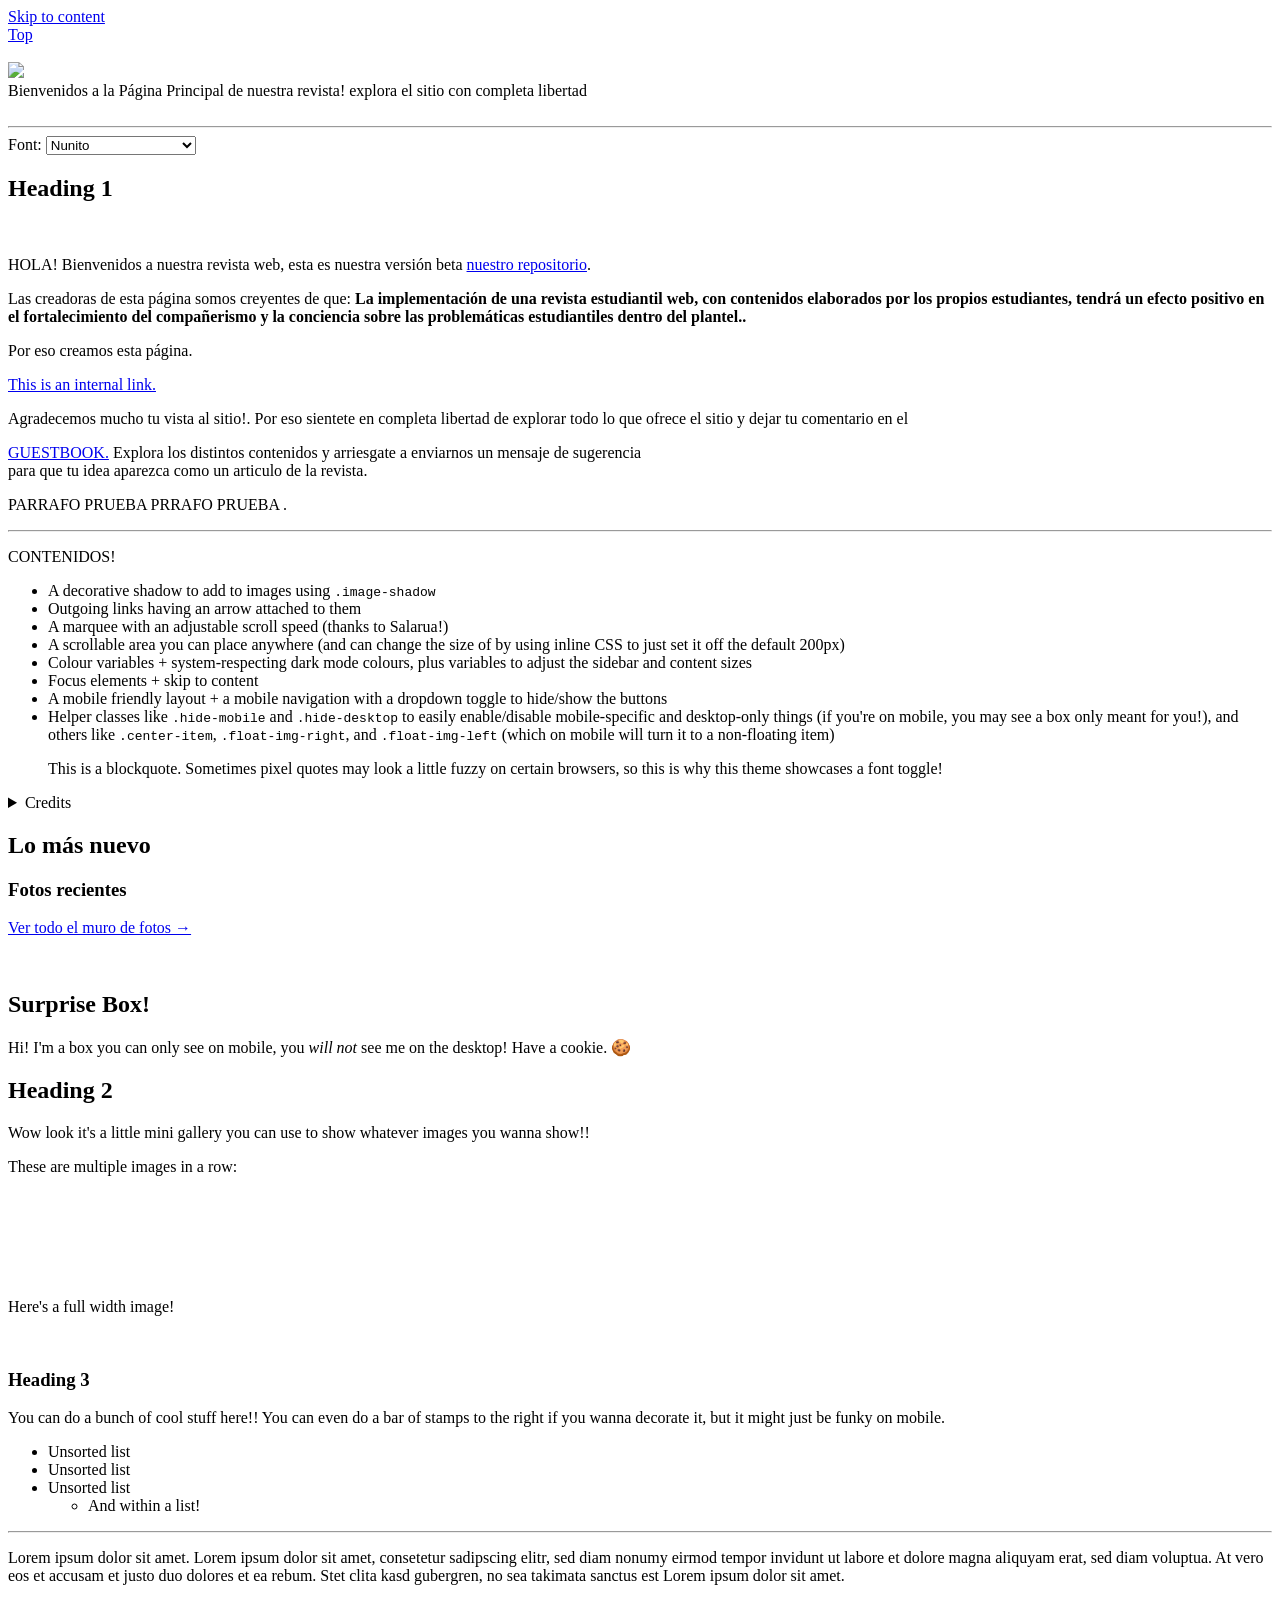
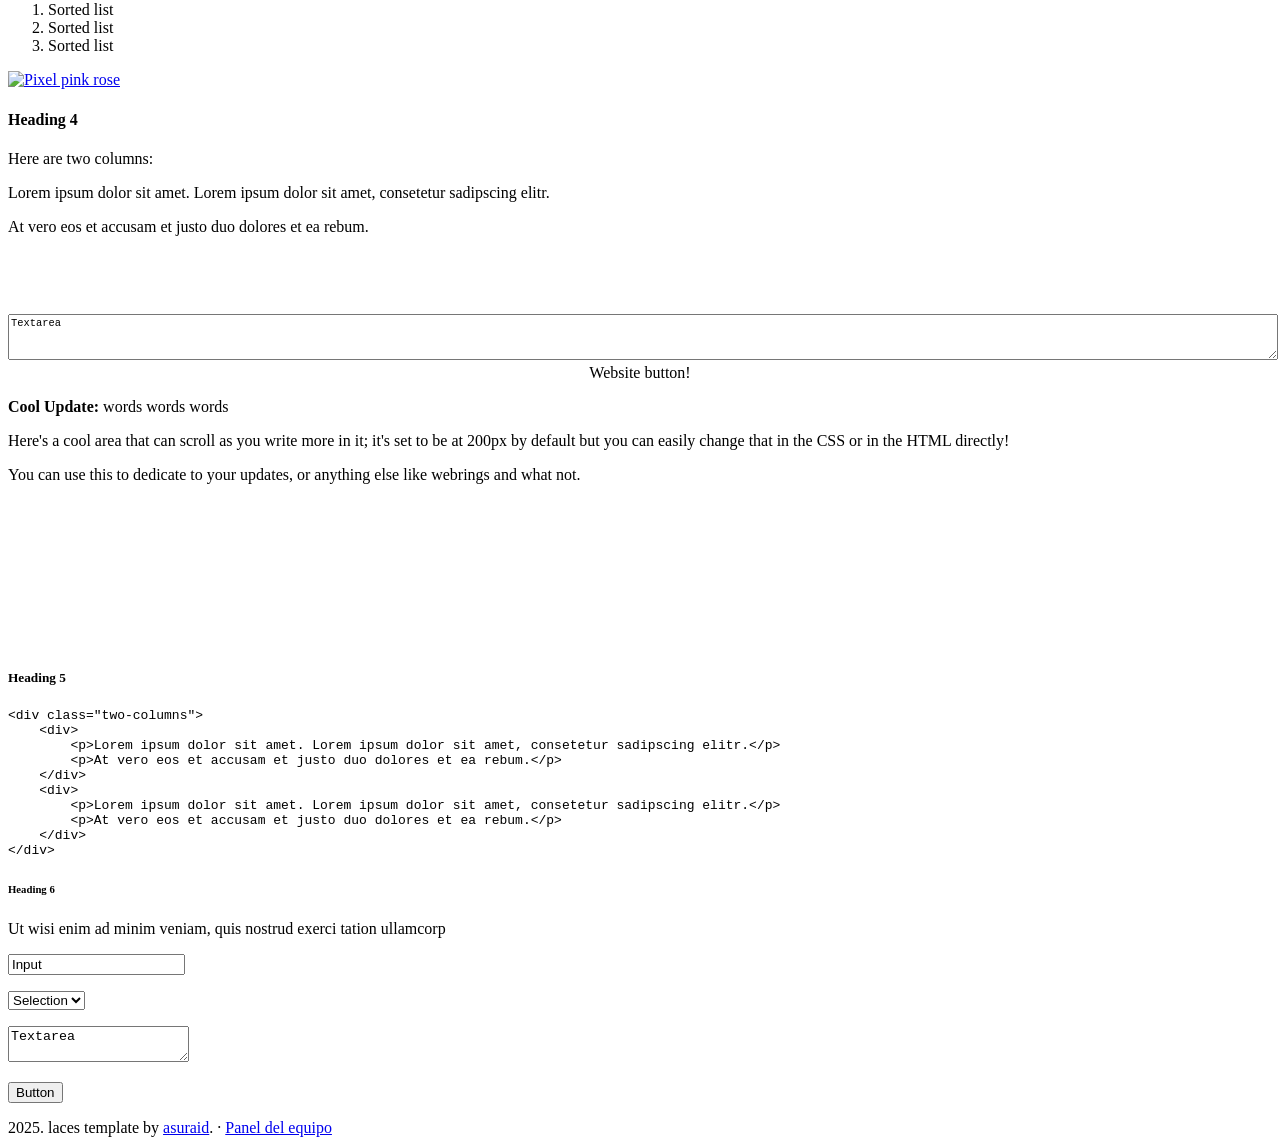
==== index.html @ 2383f8b0 "Add files via upload" ====
<!doctype html>
<html lang="es">
    <head>
        <!-- Setting character encoding and viewport size. Do not remove. -->
        <meta charset="UTF-8" />
        <meta name="viewport" content="width=device-width, initial-scale=1.0" />

        <!-- Cool Site for Boiler Plates -->
        <!-- https://htmlboilerplates.com -->

        <!-- Site Title -->
        <title>Revista Gonzalina</title>

        <!-- Author -->
        <meta name="author" content="Author" />

        <!-- Site Description -->
        <meta content="Description." name="description" />

        <!-- CSS: -->
        <link rel="stylesheet" href="css/style.css" />
        <link rel="stylesheet" href="css/normalize.css" />
        <link rel="stylesheet" href="css/secciones.css" />

        <!-- JavaScript: -->
        <!--<script src="js/header.js"></script>-->
        <script src="data/contenido.js"></script>
        <script src="js/sitio.js" defer></script>

        <!-- FavIcon -->
        <!--<link rel="icon" type="image/png" href="favicon.png" />-->
    </head>
    <body data-pagina="inicio">
        <div id="skip"><a href="#content">Skip to content</a></div>
        <a href="#content" id="backscroll" class="backscroll" title="Go to top">Top</a>

        <div class="container">
            <div id="image-sidebar"></div>
            <div id="sidebar">
                <img src="img/decoracion/candelabro.gif" class="adorno adorno-candelabro hide-mobile" alt="" />
                <div class="icon"><img src="https://github.com/RevistaGonzalina/RevistaGonzalina/blob/main/img/image.jpg?raw=true"/></div>
                <div class="description">
                    Bienvenidos a la Página Principal de nuestra revista! explora el sitio con completa libertad 
                </div>
                <!-- El menú se arma solo desde la lista "secciones" de js/sitio.js -->
                <nav id="menu"></nav>
                <img src="img/decoracion/vela.gif" class="adorno adorno-vela hide-mobile" alt="" />
                <hr />
                <div class="togglegif">
                    <label for="fontFamily">Font:</label>
                    <select name="fontFamily" id="fontFamily" style="width: 150px">
                        <option value="Nunito">Nunito</option>
                        <option value="rainyhearts">Rainy Hearts</option>
                    </select>
                    <script>
                        var bodyElem = document.querySelector("body");
                        var sideElem = document.getElementById("sidebar");
                        var fontForm = document.getElementById("fontFamily");

                        if (!localStorage.getItem("fontFamily")) {
                            populateStorage();
                        } else {
                            setStyles();
                        }

                        function populateStorage() {
                            localStorage.setItem("fontFamily", document.getElementById("fontFamily").value);
                            setStyles();
                        }

                        function setStyles() {
                            var currentFont = localStorage.getItem("fontFamily");
                            document.getElementById("fontFamily").value = currentFont;

                            bodyElem.style.fontFamily = currentFont;
                            sideElem.style.fontFamily = currentFont;
                        }

                        fontForm.onchange = populateStorage;
                    </script>
                </div>
            </div>
            <main id="content">
                <section class="clearfix">
                    <h1>Heading 1</h1>
                    <img src="https://github.com/RevistaGonzalina/RevistaGonzalina/blob/main/img/image.jpg?raw=true" class="float-img-right image-shadow" alt="" />
                    <p>
                        HOLA! Bienvenidos a nuestra revista web, esta es nuestra versión beta 
                        <a href="https://github.com/RevistaGonzalina/RevistaGonzalina">nuestro repositorio</a>.
                    </p>
                    <p>
                         Las creadoras de esta página somos creyentes de que:
                        <strong>La implementación de una revista estudiantil web, con contenidos elaborados por los propios estudiantes, tendrá un efecto positivo en el fortalecimiento del compañerismo y la conciencia sobre las problemáticas estudiantiles dentro del plantel..</strong>
                        <p>Por eso creamos esta página.</p>
                        <a href="../index.html">This is an internal link.</a>
                        
                        <p>Agradecemos mucho tu vista al sitio!.
                        Por eso sientete en completa libertad de explorar todo lo que ofrece el sitio y dejar tu comentario en el</p>
                        <a href="https://petrapixel.neocities.org/" target="_blank"
                            >GUESTBOOK.</a>
                        Explora los distintos contenidos y arriesgate a enviarnos un mensaje de sugerencia<br />para que tu idea aparezca como un articulo de 
                        la revista.
                    </p>
                    <p>
                        PARRAFO PRUEBA PRRAFO PRUEBA .
                    </p>
                    <hr />
                    <p>CONTENIDOS!</p>
                    <ul>
                        <li>A decorative shadow to add to images using <code>.image-shadow</code></li>
                        <li>Outgoing links having an arrow attached to them</li>
                        <li>A marquee with an adjustable scroll speed (thanks to Salarua!)</li>
                        <li>
                            A scrollable area you can place anywhere (and can change the size of by using inline CSS to
                            just set it off the default 200px)
                        </li>
                        <li>
                            Colour variables + system-respecting dark mode colours, plus variables to adjust the sidebar
                            and content sizes
                        </li>
                        <li>Focus elements + skip to content</li>
                        <li>
                            A mobile friendly layout + a mobile navigation with a dropdown toggle to hide/show the
                            buttons
                        </li>
                        <li>
                            Helper classes like <code>.hide-mobile</code> and <code>.hide-desktop</code> to easily
                            enable/disable mobile-specific and desktop-only things (if you're on mobile, you may see a
                            box only meant for you!), and others like <code>.center-item</code>,
                            <code>.float-img-right</code>, and <code>.float-img-left</code> (which on mobile will turn
                            it to a non-floating item)
                        </li>
                    </ul>

                    <blockquote>
                        This is a blockquote. Sometimes pixel quotes may look a little fuzzy on certain browsers, so
                        this is why this theme showcases a font toggle!
                    </blockquote>
                    <details>
                        <summary>Credits</summary>
                        <ul>
                            <li>
                                <a href="https://nanacore.neocities.org/articles/materials">nanacore</a> for the
                                background decoration
                            </li>
                            <li>font toggle by <a href="https://pastebin.com/u/punkwasp">punkwasp</a></li>
                            <li>
                                <a href="https://salarua.neocities.org/misc/accessible_marquee/">Salarua</a> for the
                                accessibility marquee
                            </li>
                            <li><a href="https://scripted.neocities.org/images">scripted</a> for the lace border</li>
                            <li>
                                fonts: <a href="https://www.dafont.com/rainyhearts.font">rainy hearts</a>,
                                <a href="https://www.dafont.com/super-joyful.font">super joyful</a>,
                                <a href="https://fonts.google.com/specimen/Nunito?query=nunito">nunito</a>
                            </li>
                            <li>
                                big pixel rose by
                                <a href="https://www.deviantart.com/profiledecor/art/F2U-Rose-Pagedoll-755592631"
                                    >profiledecor</a
                                >. other pixels have clickable links for credits.
                            </li>
                            <li>
                                <a
                                    href="https://unsplash.com/photos/street-lamp-surrounded-by-blooming-pink-cherry-blossoms-D9SM1xvemOw"
                                    >Unsplash</a
                                >
                                background
                            </li>
                        </ul>
                    </details>
                </section>
                <section id="ultimos">
                    <h2>Lo más nuevo</h2>
                    <div id="ultimos-articulos"></div>
                    <h3>Fotos recientes</h3>
                    <div id="ultimas-fotos" class="image-gallery"></div>
                    <p class="center-item"><a href="galeria.html">Ver todo el muro de fotos →</a></p>
                </section>
                <section>
                    <img
                        src="https://images-wixmp-ed30a86b8c4ca887773594c2.wixmp.com/f/25425fb2-bc94-4349-8d8a-6eabb4d6ccd2/dchuz07-24d33635-5486-4308-b39f-27a17d7b807d.png?token=eyJ0eXAiOiJKV1QiLCJhbGciOiJIUzI1NiJ9.[base64].z21dbUy6LEMBrCIQ4zIzwNk_XFwZg5PCkr26gQlTs20"
                        class="hide-mobile"
                        alt=""
                        style="
                            position: absolute;
                            width: auto;
                            pointer-events: none;
                            right: -20px;
                            top: -35px;
                            z-index: 10;
                        " />
                    <div class="marquee">
                        <div>
                            <img src="https://placehold.co/88x31" alt="" />
                            <img src="https://placehold.co/88x31" alt="" />
                            <img src="https://placehold.co/88x31" alt="" />
                            <img src="https://placehold.co/88x31" alt="" />
                            <img src="https://placehold.co/88x31" alt="" />
                            <img src="https://placehold.co/88x31" alt="" />
                            <img src="https://placehold.co/88x31" alt="" />
                            <img src="https://placehold.co/88x31" alt="" />
                            <img src="https://placehold.co/88x31" alt="" />
                            <img src="https://placehold.co/88x31" alt="" />
                            <img src="https://placehold.co/88x31" alt="" />
                            <img src="https://placehold.co/88x31" alt="" />
                            <img src="https://placehold.co/88x31" alt="" />
                            <img src="https://placehold.co/88x31" alt="" />
                        </div>
                    </div>
                </section>
                <section class="hide-desktop">
                    <h2>Surprise Box!</h2>
                    Hi! I'm a box you can only see on mobile, you <i>will not</i> see me on the desktop! Have a cookie.
                    🍪
                </section>
                <section>
                    <h2>Heading 2</h2>
                    <p>Wow look it's a little mini gallery you can use to show whatever images you wanna show!!</p>
                    <p>These are multiple images in a row:</p>
                    <div class="image-gallery">
                        <div><img alt="" src="https://placedog.net/400/280" loading="lazy" /></div>
                        <div><img alt="" src="https://placedog.net/200/280" loading="lazy" /></div>
                        <div><img alt="" src="https://placedog.net/300/280" loading="lazy" /></div>
                        <div><img alt="" src="https://placedog.net/300/480" loading="lazy" /></div>
                        <div><img alt="" src="https://placedog.net/300/580" loading="lazy" /></div>
                    </div>
                    <p>Here's a full width image!</p>
                    <img src="https://placedog.net/800/380" alt="" class="full-width-image image-deco" loading="lazy" />
                </section>
                <section>
                    <h3>Heading 3</h3>
                    <p>
                        You can do a bunch of cool stuff here!! You can even do a bar of stamps to the right if you
                        wanna decorate it, but it might just be funky on mobile.
                    </p>
                    <ul>
                        <li>Unsorted list</li>
                        <li>Unsorted list</li>
                        <li>
                            Unsorted list
                            <ul>
                                <li>And within a list!</li>
                            </ul>
                        </li>
                    </ul>
                    <hr />
                    <p>
                        Lorem ipsum dolor sit amet. Lorem ipsum dolor sit amet, consetetur sadipscing elitr, sed diam
                        nonumy eirmod tempor invidunt ut labore et dolore magna aliquyam erat, sed diam voluptua. At
                        vero eos et accusam et justo duo dolores et ea rebum. Stet clita kasd gubergren, no sea takimata
                        sanctus est Lorem ipsum dolor sit amet.
                    </p>

                    <ol>
                        <li>Sorted list</li>
                        <li>Sorted list</li>
                        <li>Sorted list</li>
                    </ol>
                </section>
                <section>
                    <a href="https://www.deviantart.com/raridecor/art/F2U-Pink-Rose-Bullet-766777725">
                        <img
                            src="https://images-wixmp-ed30a86b8c4ca887773594c2.wixmp.com/f/1392f2e3-d214-440d-8a97-65e1d6f5a460/dcoiph9-102d8b21-a908-43db-8d47-b3e0b4876f8b.png?token=eyJ0eXAiOiJKV1QiLCJhbGciOiJIUzI1NiJ9.[base64].6ywS_x614D7ZlhLJUPJyaf7PgzJaOoEJIuhqafJZQD4"
                            class="float-img-right hide-mobile"
                            alt="Pixel pink rose"
                    /></a>
                    <h4>Heading 4</h4>
                    <p>Here are two columns:</p>
                    <div class="two-columns">
                        <div>
                            <p>Lorem ipsum dolor sit amet. Lorem ipsum dolor sit amet, consetetur sadipscing elitr.</p>
                            <p>At vero eos et accusam et justo duo dolores et ea rebum.</p>
                            <div class="center-item">
                                <a href="https://www.deviantart.com/kittea-paws/art/fluffy-pastel-cat-ears-824419141">
                                    <img
                                        src="https://images-wixmp-ed30a86b8c4ca887773594c2.wixmp.com/f/2920b107-ff04-45f0-8cee-f15c7e0e729d/ddmu5vp-0b5c04e0-09aa-47ab-83d3-e1bc97955996.gif?token=eyJ0eXAiOiJKV1QiLCJhbGciOiJIUzI1NiJ9.[base64].UqpWPG_rPug3EMiCQq8ezsQ9TgdNJ3IIhqp808Dn-HQ"
                                        alt=""
                                        loading="lazy"
                                        class="image-shadow"
                                /></a>
                            </div>
                            <div style="text-align: center; margin-top: 10px">
                                <div class="center-item"><img src="https://placehold.co/88x31" alt="" /></div>
                                <p>
                                    <textarea
                                        id="site-button"
                                        name="site-button"
                                        style="width: 100%; height: 40px; font-size: 0.8em">
Textarea</textarea
                                    ><label for="site-button">Website button!</label>
                                </p>
                            </div>
                        </div>
                        <div>
                            <div class="scrollable" style="min-height: 250px">
                                <p><b>Cool Update:</b> words words words</p>
                                <p>
                                    Here's a cool area that can scroll as you write more in it; it's set to be at 200px
                                    by default but you can easily change that in the CSS or in the HTML directly!
                                </p>
                                <p>
                                    You can use this to dedicate to your updates, or anything else like webrings and
                                    what not.
                                </p>
                            </div>
                        </div>
                    </div>
                </section>
                <section>
                    <h5>Heading 5</h5>
                    <pre>
&#x3C;div class=&#x22;two-columns&#x22;&#x3E;
    &#x3C;div&#x3E;
        &#x3C;p&#x3E;Lorem ipsum dolor sit amet. Lorem ipsum dolor sit amet, consetetur sadipscing elitr.&#x3C;/p&#x3E;
        &#x3C;p&#x3E;At vero eos et accusam et justo duo dolores et ea rebum.&#x3C;/p&#x3E;
    &#x3C;/div&#x3E;
    &#x3C;div&#x3E;
        &#x3C;p&#x3E;Lorem ipsum dolor sit amet. Lorem ipsum dolor sit amet, consetetur sadipscing elitr.&#x3C;/p&#x3E;
        &#x3C;p&#x3E;At vero eos et accusam et justo duo dolores et ea rebum.&#x3C;/p&#x3E;
    &#x3C;/div&#x3E;
&#x3C;/div&#x3E;</pre
                    >
                </section>
                <section class="full">
                    <h6>Heading 6</h6>
                    <p>Ut wisi enim ad minim veniam, quis nostrud exerci tation ullamcorp</p>

                    <p><input type="text" value="Input" /></p>
                    <p>
                        <select>
                            <option selected>Selection</option>
                            <option>Option 1</option>
                            <option>Option 2</option>
                            <option>Option 3</option>
                        </select>
                    </p>
                    <p><textarea>Textarea</textarea></p>
                    <p><button type="button">Button</button></p>
                </section>
                <footer>
                    2025. laces template by <a href="https://vgen.co/asuraid">asuraid</a>. ·
                    <a href="publicar.html">Panel del equipo</a>
                </footer>
            </main>
        </div>
    </body>
</html>
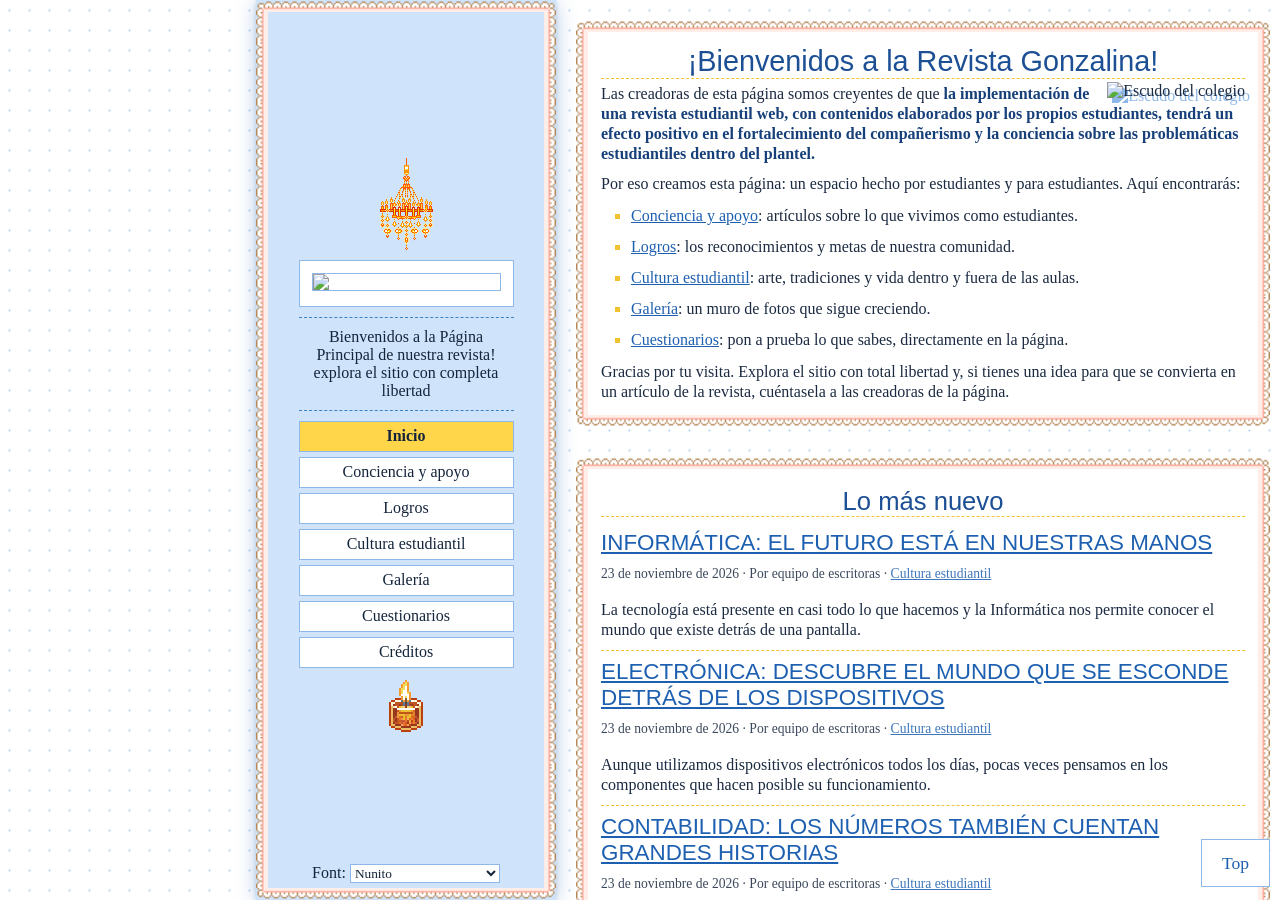
==== commit ddf47c98: "Add files via upload" ====
--- a/index.html
+++ b/index.html
@@ -12,10 +12,10 @@
         <title>Revista Gonzalina</title>
 
         <!-- Author -->
-        <meta name="author" content="Author" />
+        <meta name="author" content="Revista Gonzalina" />
 
         <!-- Site Description -->
-        <meta content="Description." name="description" />
+        <meta content="Revista estudiantil web hecha por estudiantes y para estudiantes: artículos, logros, cultura, galería y cuestionarios." name="description" />
 
         <!-- CSS: -->
         <link rel="stylesheet" href="css/style.css" />
@@ -82,264 +82,45 @@
             </div>
             <main id="content">
                 <section class="clearfix">
-                    <h1>Heading 1</h1>
-                    <img src="https://github.com/RevistaGonzalina/RevistaGonzalina/blob/main/img/image.jpg?raw=true" class="float-img-right image-shadow" alt="" />
+                    <h1>¡Bienvenidos a la Revista Gonzalina!</h1>
+                    <img
+                        src="https://github.com/RevistaGonzalina/RevistaGonzalina/blob/main/img/image.jpg?raw=true"
+                        class="float-img-right image-shadow"
+                        alt="Escudo del colegio" />
                     <p>
-                        HOLA! Bienvenidos a nuestra revista web, esta es nuestra versión beta 
-                        <a href="https://github.com/RevistaGonzalina/RevistaGonzalina">nuestro repositorio</a>.
+                        Las creadoras de esta página somos creyentes de que
+                        <strong
+                            >la implementación de una revista estudiantil web, con contenidos elaborados por los
+                            propios estudiantes, tendrá un efecto positivo en el fortalecimiento del compañerismo y la
+                            conciencia sobre las problemáticas estudiantiles dentro del plantel.</strong
+                        >
                     </p>
+                    <p>Por eso creamos esta página: un espacio hecho por estudiantes y para estudiantes. Aquí encontrarás:</p>
+                    <ul>
+                        <li><a href="apoyo.html">Conciencia y apoyo</a>: artículos sobre lo que vivimos como estudiantes.</li>
+                        <li><a href="logros.html">Logros</a>: los reconocimientos y metas de nuestra comunidad.</li>
+                        <li><a href="cultura.html">Cultura estudiantil</a>: arte, tradiciones y vida dentro y fuera de las aulas.</li>
+                        <li><a href="galeria.html">Galería</a>: un muro de fotos que sigue creciendo.</li>
+                        <li><a href="cuestionarios.html">Cuestionarios</a>: pon a prueba lo que sabes, directamente en la página.</li>
+                    </ul>
                     <p>
-                         Las creadoras de esta página somos creyentes de que:
-                        <strong>La implementación de una revista estudiantil web, con contenidos elaborados por los propios estudiantes, tendrá un efecto positivo en el fortalecimiento del compañerismo y la conciencia sobre las problemáticas estudiantiles dentro del plantel..</strong>
-                        <p>Por eso creamos esta página.</p>
-                        <a href="../index.html">This is an internal link.</a>
-                        
-                        <p>Agradecemos mucho tu vista al sitio!.
-                        Por eso sientete en completa libertad de explorar todo lo que ofrece el sitio y dejar tu comentario en el</p>
-                        <a href="https://petrapixel.neocities.org/" target="_blank"
-                            >GUESTBOOK.</a>
-                        Explora los distintos contenidos y arriesgate a enviarnos un mensaje de sugerencia<br />para que tu idea aparezca como un articulo de 
-                        la revista.
+                        Gracias por tu visita. Explora el sitio con total libertad y, si tienes una idea para que se
+                        convierta en un artículo de la revista, cuéntasela a las creadoras de la página.
                     </p>
-                    <p>
-                        PARRAFO PRUEBA PRRAFO PRUEBA .
-                    </p>
-                    <hr />
-                    <p>CONTENIDOS!</p>
-                    <ul>
-                        <li>A decorative shadow to add to images using <code>.image-shadow</code></li>
-                        <li>Outgoing links having an arrow attached to them</li>
-                        <li>A marquee with an adjustable scroll speed (thanks to Salarua!)</li>
-                        <li>
-                            A scrollable area you can place anywhere (and can change the size of by using inline CSS to
-                            just set it off the default 200px)
-                        </li>
-                        <li>
-                            Colour variables + system-respecting dark mode colours, plus variables to adjust the sidebar
-                            and content sizes
-                        </li>
-                        <li>Focus elements + skip to content</li>
-                        <li>
-                            A mobile friendly layout + a mobile navigation with a dropdown toggle to hide/show the
-                            buttons
-                        </li>
-                        <li>
-                            Helper classes like <code>.hide-mobile</code> and <code>.hide-desktop</code> to easily
-                            enable/disable mobile-specific and desktop-only things (if you're on mobile, you may see a
-                            box only meant for you!), and others like <code>.center-item</code>,
-                            <code>.float-img-right</code>, and <code>.float-img-left</code> (which on mobile will turn
-                            it to a non-floating item)
-                        </li>
-                    </ul>
-
-                    <blockquote>
-                        This is a blockquote. Sometimes pixel quotes may look a little fuzzy on certain browsers, so
-                        this is why this theme showcases a font toggle!
-                    </blockquote>
-                    <details>
-                        <summary>Credits</summary>
-                        <ul>
-                            <li>
-                                <a href="https://nanacore.neocities.org/articles/materials">nanacore</a> for the
-                                background decoration
-                            </li>
-                            <li>font toggle by <a href="https://pastebin.com/u/punkwasp">punkwasp</a></li>
-                            <li>
-                                <a href="https://salarua.neocities.org/misc/accessible_marquee/">Salarua</a> for the
-                                accessibility marquee
-                            </li>
-                            <li><a href="https://scripted.neocities.org/images">scripted</a> for the lace border</li>
-                            <li>
-                                fonts: <a href="https://www.dafont.com/rainyhearts.font">rainy hearts</a>,
-                                <a href="https://www.dafont.com/super-joyful.font">super joyful</a>,
-                                <a href="https://fonts.google.com/specimen/Nunito?query=nunito">nunito</a>
-                            </li>
-                            <li>
-                                big pixel rose by
-                                <a href="https://www.deviantart.com/profiledecor/art/F2U-Rose-Pagedoll-755592631"
-                                    >profiledecor</a
-                                >. other pixels have clickable links for credits.
-                            </li>
-                            <li>
-                                <a
-                                    href="https://unsplash.com/photos/street-lamp-surrounded-by-blooming-pink-cherry-blossoms-D9SM1xvemOw"
-                                    >Unsplash</a
-                                >
-                                background
-                            </li>
-                        </ul>
-                    </details>
                 </section>
                 <section id="ultimos">
                     <h2>Lo más nuevo</h2>
                     <div id="ultimos-articulos"></div>
+                    <h3>Cuestionarios recientes</h3>
+                    <div id="ultimos-cuestionarios"></div>
+                    <p class="center-item"><a href="cuestionarios.html">Ver todos los cuestionarios →</a></p>
                     <h3>Fotos recientes</h3>
                     <div id="ultimas-fotos" class="image-gallery"></div>
                     <p class="center-item"><a href="galeria.html">Ver todo el muro de fotos →</a></p>
                 </section>
-                <section>
-                    <img
-                        src="https://images-wixmp-ed30a86b8c4ca887773594c2.wixmp.com/f/25425fb2-bc94-4349-8d8a-6eabb4d6ccd2/dchuz07-24d33635-5486-4308-b39f-27a17d7b807d.png?token=eyJ0eXAiOiJKV1QiLCJhbGciOiJIUzI1NiJ9.[base64].z21dbUy6LEMBrCIQ4zIzwNk_XFwZg5PCkr26gQlTs20"
-                        class="hide-mobile"
-                        alt=""
-                        style="
-                            position: absolute;
-                            width: auto;
-                            pointer-events: none;
-                            right: -20px;
-                            top: -35px;
-                            z-index: 10;
-                        " />
-                    <div class="marquee">
-                        <div>
-                            <img src="https://placehold.co/88x31" alt="" />
-                            <img src="https://placehold.co/88x31" alt="" />
-                            <img src="https://placehold.co/88x31" alt="" />
-                            <img src="https://placehold.co/88x31" alt="" />
-                            <img src="https://placehold.co/88x31" alt="" />
-                            <img src="https://placehold.co/88x31" alt="" />
-                            <img src="https://placehold.co/88x31" alt="" />
-                            <img src="https://placehold.co/88x31" alt="" />
-                            <img src="https://placehold.co/88x31" alt="" />
-                            <img src="https://placehold.co/88x31" alt="" />
-                            <img src="https://placehold.co/88x31" alt="" />
-                            <img src="https://placehold.co/88x31" alt="" />
-                            <img src="https://placehold.co/88x31" alt="" />
-                            <img src="https://placehold.co/88x31" alt="" />
-                        </div>
-                    </div>
-                </section>
-                <section class="hide-desktop">
-                    <h2>Surprise Box!</h2>
-                    Hi! I'm a box you can only see on mobile, you <i>will not</i> see me on the desktop! Have a cookie.
-                    🍪
-                </section>
-                <section>
-                    <h2>Heading 2</h2>
-                    <p>Wow look it's a little mini gallery you can use to show whatever images you wanna show!!</p>
-                    <p>These are multiple images in a row:</p>
-                    <div class="image-gallery">
-                        <div><img alt="" src="https://placedog.net/400/280" loading="lazy" /></div>
-                        <div><img alt="" src="https://placedog.net/200/280" loading="lazy" /></div>
-                        <div><img alt="" src="https://placedog.net/300/280" loading="lazy" /></div>
-                        <div><img alt="" src="https://placedog.net/300/480" loading="lazy" /></div>
-                        <div><img alt="" src="https://placedog.net/300/580" loading="lazy" /></div>
-                    </div>
-                    <p>Here's a full width image!</p>
-                    <img src="https://placedog.net/800/380" alt="" class="full-width-image image-deco" loading="lazy" />
-                </section>
-                <section>
-                    <h3>Heading 3</h3>
-                    <p>
-                        You can do a bunch of cool stuff here!! You can even do a bar of stamps to the right if you
-                        wanna decorate it, but it might just be funky on mobile.
-                    </p>
-                    <ul>
-                        <li>Unsorted list</li>
-                        <li>Unsorted list</li>
-                        <li>
-                            Unsorted list
-                            <ul>
-                                <li>And within a list!</li>
-                            </ul>
-                        </li>
-                    </ul>
-                    <hr />
-                    <p>
-                        Lorem ipsum dolor sit amet. Lorem ipsum dolor sit amet, consetetur sadipscing elitr, sed diam
-                        nonumy eirmod tempor invidunt ut labore et dolore magna aliquyam erat, sed diam voluptua. At
-                        vero eos et accusam et justo duo dolores et ea rebum. Stet clita kasd gubergren, no sea takimata
-                        sanctus est Lorem ipsum dolor sit amet.
-                    </p>
-
-                    <ol>
-                        <li>Sorted list</li>
-                        <li>Sorted list</li>
-                        <li>Sorted list</li>
-                    </ol>
-                </section>
-                <section>
-                    <a href="https://www.deviantart.com/raridecor/art/F2U-Pink-Rose-Bullet-766777725">
-                        <img
-                            src="https://images-wixmp-ed30a86b8c4ca887773594c2.wixmp.com/f/1392f2e3-d214-440d-8a97-65e1d6f5a460/dcoiph9-102d8b21-a908-43db-8d47-b3e0b4876f8b.png?token=eyJ0eXAiOiJKV1QiLCJhbGciOiJIUzI1NiJ9.[base64].6ywS_x614D7ZlhLJUPJyaf7PgzJaOoEJIuhqafJZQD4"
-                            class="float-img-right hide-mobile"
-                            alt="Pixel pink rose"
-                    /></a>
-                    <h4>Heading 4</h4>
-                    <p>Here are two columns:</p>
-                    <div class="two-columns">
-                        <div>
-                            <p>Lorem ipsum dolor sit amet. Lorem ipsum dolor sit amet, consetetur sadipscing elitr.</p>
-                            <p>At vero eos et accusam et justo duo dolores et ea rebum.</p>
-                            <div class="center-item">
-                                <a href="https://www.deviantart.com/kittea-paws/art/fluffy-pastel-cat-ears-824419141">
-                                    <img
-                                        src="https://images-wixmp-ed30a86b8c4ca887773594c2.wixmp.com/f/2920b107-ff04-45f0-8cee-f15c7e0e729d/ddmu5vp-0b5c04e0-09aa-47ab-83d3-e1bc97955996.gif?token=eyJ0eXAiOiJKV1QiLCJhbGciOiJIUzI1NiJ9.[base64].UqpWPG_rPug3EMiCQq8ezsQ9TgdNJ3IIhqp808Dn-HQ"
-                                        alt=""
-                                        loading="lazy"
-                                        class="image-shadow"
-                                /></a>
-                            </div>
-                            <div style="text-align: center; margin-top: 10px">
-                                <div class="center-item"><img src="https://placehold.co/88x31" alt="" /></div>
-                                <p>
-                                    <textarea
-                                        id="site-button"
-                                        name="site-button"
-                                        style="width: 100%; height: 40px; font-size: 0.8em">
-Textarea</textarea
-                                    ><label for="site-button">Website button!</label>
-                                </p>
-                            </div>
-                        </div>
-                        <div>
-                            <div class="scrollable" style="min-height: 250px">
-                                <p><b>Cool Update:</b> words words words</p>
-                                <p>
-                                    Here's a cool area that can scroll as you write more in it; it's set to be at 200px
-                                    by default but you can easily change that in the CSS or in the HTML directly!
-                                </p>
-                                <p>
-                                    You can use this to dedicate to your updates, or anything else like webrings and
-                                    what not.
-                                </p>
-                            </div>
-                        </div>
-                    </div>
-                </section>
-                <section>
-                    <h5>Heading 5</h5>
-                    <pre>
-&#x3C;div class=&#x22;two-columns&#x22;&#x3E;
-    &#x3C;div&#x3E;
-        &#x3C;p&#x3E;Lorem ipsum dolor sit amet. Lorem ipsum dolor sit amet, consetetur sadipscing elitr.&#x3C;/p&#x3E;
-        &#x3C;p&#x3E;At vero eos et accusam et justo duo dolores et ea rebum.&#x3C;/p&#x3E;
-    &#x3C;/div&#x3E;
-    &#x3C;div&#x3E;
-        &#x3C;p&#x3E;Lorem ipsum dolor sit amet. Lorem ipsum dolor sit amet, consetetur sadipscing elitr.&#x3C;/p&#x3E;
-        &#x3C;p&#x3E;At vero eos et accusam et justo duo dolores et ea rebum.&#x3C;/p&#x3E;
-    &#x3C;/div&#x3E;
-&#x3C;/div&#x3E;</pre
-                    >
-                </section>
-                <section class="full">
-                    <h6>Heading 6</h6>
-                    <p>Ut wisi enim ad minim veniam, quis nostrud exerci tation ullamcorp</p>
-
-                    <p><input type="text" value="Input" /></p>
-                    <p>
-                        <select>
-                            <option selected>Selection</option>
-                            <option>Option 1</option>
-                            <option>Option 2</option>
-                            <option>Option 3</option>
-                        </select>
-                    </p>
-                    <p><textarea>Textarea</textarea></p>
-                    <p><button type="button">Button</button></p>
-                </section>
                 <footer>
-                    2025. laces template by <a href="https://vgen.co/asuraid">asuraid</a>. ·
+                    Revista Gonzalina · laces template by <a href="https://vgen.co/asuraid">asuraid</a>. ·
+                    <a href="creditos.html">Créditos</a> ·
                     <a href="publicar.html">Panel del equipo</a>
                 </footer>
             </main>
--- a/css/style.css
+++ b/css/style.css
@@ -0,0 +1,979 @@
+/* -------------------------------------------------------- */
+/* VARIABLES */
+/* -------------------------------------------------------- */
+/* PALETA: blanco, azul y amarillo.
+   Para cambiar un color de toda la revista, cambia su valor aquí. */
+:root {
+    --blog-size: 800px;
+    --sidebar-size: 300px;
+    --image-sidebar-size: 20%;
+    --content-gap: 10px;
+
+    --image-sidebar: url(https://github.com/RevistaGonzalina/RevistaGonzalina/blob/main/img/FGS.jpg?raw=true);
+    --body-font: "Nunito";
+    --font-color: #1b2a41;
+
+    --border-radius: 0px;
+    --padding: 13px;
+
+    --focus-color: #0b57d0;
+    --marquee-duration: 30s;
+
+    --sidebar-color: #cfe4fa;
+    --sidebar-text: #14243b;
+    --sidebar-shadow: rgba(40, 100, 180, 0.35);
+    --sidebar-content-width: 86%;
+    --sidebar-divider: #3b82c4;
+
+    --header-font: "joyful";
+    --header-color: #1c4f94;
+
+    --bold: #17407a;
+    --italics: #8a5a00;
+    --blockquote: #fff4c2;
+    --accent: #f2c230;
+    --image-deco-border: white;
+
+    --quote-color: #ffffff;
+
+    --background: #ffffff;
+    --background-image: url(../img/dot_pattern_azul.png);
+
+    --links: #1d5fb0;
+    --links-hover: #0b2a52;
+
+    --borders: #8db8e8;
+    --body-bg: #ffffff;
+    --body-shadows: rgba(40, 100, 180, 0.35);
+
+    --nav-links: white;
+    --nav-text: #14243b;
+    --nav-links-hover: #1d5fb0;
+    --nav-text-hover: #ffffff;
+    --nav-activo: #ffd54a;
+    --nav-activo-text: #14243b;
+
+    --footer-text: #14243b;
+    --footer-link: #1d5fb0;
+
+    /* MARCO DORADO de los recuadros y del panel lateral:
+       --encaje = la imagen, --encaje-recorte = cuánto de la imagen es esquina (arriba derecha abajo izquierda),
+       --encaje-grosor = qué tan ancho se dibuja en los recuadros y --encaje-grosor-lateral en el panel */
+    --encaje: url(../img/bordes/borde-festoneado.png);
+    --encaje-recorte: 8;
+    --encaje-grosor: 12px;
+    --encaje-grosor-lateral: 12px;
+
+    @media (prefers-color-scheme: dark) {
+        --image-sidebar: url(https://github.com/RevistaGonzalina/RevistaGonzalina/blob/main/img/FGS.jpg?raw=true);
+        --font-color: #e8f1ff;
+
+        --focus-color: #ffd54a;
+
+        --sidebar-color: #0d2240;
+        --sidebar-text: #eaf3ff;
+        --sidebar-shadow: rgba(90, 150, 230, 0.35);
+        --sidebar-divider: #5b9be0;
+
+        --header-color: #ffd54a;
+        --bold: #ffe28a;
+        --italics: #9fcbff;
+        --blockquote: #14305a;
+        --accent: #f2c230;
+        --image-deco-border: #0a1a33;
+
+        --background: #07111f;
+        --background-image: url(../img/dot_pattern_azul_dark.png);
+
+        --links: #8fc4ff;
+        --links-hover: #ffffff;
+
+        --borders: #2f5f9e;
+        --body-bg: #0e1d35;
+        --body-shadows: rgba(90, 150, 230, 0.35);
+
+        --nav-links: #153a6b;
+        --nav-text: #ffffff;
+        --nav-links-hover: #ffd54a;
+        --nav-text-hover: #14243b;
+        --nav-activo: #ffd54a;
+        --nav-activo-text: #14243b;
+
+        --footer-text: #ffffff;
+        --footer-link: #8fc4ff;
+    }
+}
+
+@font-face {
+    font-family: "Nunito";
+    font-display: swap;
+    src: url(../fonts/Nunito-VariableFont_wght.ttf);
+}
+
+@font-face {
+    font-family: "Rainyhearts";
+    font-display: swap;
+    src: url(../fonts/rainyhearts.ttf);
+}
+
+@font-face {
+    font-family: "Joyful";
+    font-display: swap;
+    src: url(../fonts/Super%20Joyful.ttf);
+}
+
+/* -------------------------------------------------------- */
+/* SCROLLBAR STYLING */
+/* -------------------------------------------------s------- */
+/* Firefox */
+* {
+    scrollbar-width: thin;
+    scrollbar-color: var(--accent) transparent;
+}
+
+/* Chrome, Edge, and Safari */
+*::-webkit-scrollbar {
+    width: 5px;
+}
+
+*::-webkit-scrollbar-track {
+    background: transparent;
+}
+
+*::-webkit-scrollbar-thumb {
+    background-color: transparent;
+    border-radius: 10px;
+    border: 3px double var(--accent);
+}
+
+::selection {
+    color: black;
+    background: var(--accent);
+}
+
+/* -------------------------------------------------------- */
+/* BASICS */
+/* -------------------------------------------------------- */
+body {
+    font-family: var(--body-font), sans-serif;
+    background-color: var(--background);
+    background-image: var(--background-image);
+    background-repeat: repeat;
+    color: var(--font-color);
+    font-size: 1em;
+}
+
+* {
+    box-sizing: border-box;
+    margin: 0;
+
+    &:focus-visible {
+        outline-color: var(--focus-color) !important;
+        outline-offset: -1px !important;
+        outline-style: dotted !important;
+        outline-width: 2px !important;
+        border-color: transparent;
+    }
+}
+
+html {
+    position: relative;
+}
+
+html,
+body {
+    padding: 0;
+    margin: 0;
+}
+
+a {
+    color: var(--links);
+    text-decoration: underline;
+    transition: 0.25s;
+    line-height: 1rem;
+
+    &:hover {
+        color: var(--links-hover);
+        text-decoration: none;
+    }
+}
+
+/* only add external links to paragraphs, blockquotes, and lists */
+main p a[href^="http"]:after,
+main blockquote a[href^="http"]:after,
+main li a[href^="http"]:after {
+    display: inline-block;
+    content: "↗";
+    margin-left: 1px;
+    background-size: 1rem 1rem;
+}
+
+/* -------------------------------------------------------- */
+/* MAIN CONTENT */
+/* -------------------------------------------------------- */
+.container {
+    display: grid;
+    grid-template-areas: "image sidebar content";
+    grid-template-columns: var(--image-sidebar-size) var(--sidebar-size) var(--blog-size);
+    grid-template-rows: 1fr;
+    overflow: auto;
+    max-height: 100vh;
+}
+
+main {
+    max-width: 100%;
+    padding: 20px 0;
+    display: flex;
+    flex-wrap: wrap;
+    margin: auto;
+    gap: 30px;
+    grid-area: content;
+    margin-left: 20px;
+}
+
+main > section {
+    position: relative;
+    width: 100%;
+    background-color: var(--body-bg);
+    padding: var(--padding);
+    border-radius: var(--border-radius);
+    /* borde de encaje (se cambia en las variables --encaje de arriba) */
+    border-style: solid;
+    border-width: var(--encaje-grosor);
+    border-image: var(--encaje) var(--encaje-recorte) round;
+}
+
+/* -------------------------------------------------------- */
+/* IMAGE DEOCRATION */
+/* -------------------------------------------------------- */
+#image-sidebar {
+    height: 100vh;
+    background-image: var(--image-sidebar);
+    background-size: cover;
+    background-position: center;
+    grid-area: image;
+    position: sticky;
+    top: 0;
+}
+
+/* -------------------------------------------------------- */
+/* LEFT SIDEBAR + NAV */
+/* -------------------------------------------------------- */
+#sidebar {
+    height: 100vh; /* Full-height */
+    background-color: var(--sidebar-color);
+    color: var(--sidebar-text);
+    position: sticky;
+    top: 0;
+    display: flex;
+    flex-direction: column;
+    justify-content: center;
+    align-content: center;
+    align-items: center;
+    text-align: center;
+    grid-area: sidebar;
+    gap: var(--content-gap);
+    padding: var(--padding);
+
+    /* borde de encaje */
+    border-style: solid;
+    border-width: var(--encaje-grosor-lateral);
+    border-image: var(--encaje) var(--encaje-recorte) round;
+
+    box-shadow:
+        var(--sidebar-shadow) 0 2px 20px -1px,
+        var(--sidebar-shadow) 0 1px 5px -1px;
+}
+
+#sidebar .togglegif {
+    position: absolute;
+    bottom: 5px;
+}
+
+#sidebar .icon {
+    width: var(--sidebar-content-width);
+    max-height: fit-content;
+    line-height: 1em;
+    background-color: var(--image-deco-border);
+    padding: var(--padding);
+    border: 1px solid var(--borders);
+}
+
+#sidebar .icon img {
+    min-width: 100%;
+    object-fit: cover;
+    outline: 1px solid var(--borders);
+}
+
+#sidebar .description {
+    width: var(--sidebar-content-width);
+    font-size: 1em;
+    padding: 10px 0;
+    align-content: center;
+    border-bottom: 1px dashed var(--sidebar-divider);
+    border-top: 1px dashed var(--sidebar-divider);
+}
+
+nav {
+    position: relative;
+    width: var(--sidebar-content-width);
+    height: fit-content; /* Full-height */
+}
+
+nav a {
+    color: var(--nav-text);
+    width: 100%;
+    text-decoration: none;
+    transition: 0.25s ease-in;
+    background-color: var(--nav-links);
+    display: block;
+    text-align: center;
+    padding: calc(var(--padding) / 2);
+    margin: 5px 0;
+    border: 1px solid var(--borders);
+    border-radius: calc(var(--border-radius) / 2);
+
+    &:last-child {
+        margin-bottom: 0;
+    }
+
+    &:first-child {
+        margin-top: 0;
+    }
+
+    &:hover {
+        background-color: var(--nav-links-hover);
+        color: var(--nav-text-hover);
+        box-shadow: 0 8px 12px rgba(10, 40, 90, 0.25);
+        transform: translateY(-2px);
+    }
+}
+
+/* -------------------------------------------------------- */
+/* FORMATTING */
+/* -------------------------------------------------------- */
+
+p {
+    line-height: 1.25em;
+    padding-bottom: 5px;
+    padding: 5px 0;
+}
+
+p:first-child {
+    padding-top: 0;
+}
+
+p:last-child {
+    padding-bottom: 0;
+}
+
+/* -------------------------------------------------------- */
+/* STYLING */
+/* -------------------------------------------------------- */
+
+h1,
+h2,
+h3,
+h4,
+h5,
+h6 {
+    font-weight: normal;
+    overflow: hidden;
+}
+
+h1 {
+    font:
+        1.8em var(--header-font),
+        sans-serif;
+    border-bottom: 1px dashed var(--accent);
+    color: var(--header-color);
+    text-align: center;
+}
+
+h2 {
+    font:
+        1.6em var(--header-font),
+        sans-serif;
+    border-bottom: 1px dashed var(--accent);
+    margin: 5px 0 5px 0;
+    color: var(--header-color);
+    text-align: center;
+}
+
+h3 {
+    font:
+        1.4em var(--header-font),
+        sans-serif;
+    color: var(--header-color);
+}
+
+h4 {
+    font:
+        1.3em var(--header-font),
+        sans-serif;
+    color: var(--header-color);
+}
+
+h5 {
+    font:
+        1.2em var(--header-font),
+        sans-serif;
+    color: var(--header-color);
+}
+
+h6 {
+    font:
+        1.1em var(--header-font),
+        sans-serif;
+    color: var(--header-color);
+}
+
+hr {
+    border: none;
+    border-top: 1px dotted var(--accent);
+    overflow: hidden;
+}
+
+bold,
+strong,
+b {
+    color: var(--bold);
+}
+
+em,
+italics,
+i {
+    color: var(--italics);
+}
+
+abbr {
+    text-decoration: underline;
+    text-decoration-style: dotted;
+    text-decoration-color: var(--accent) !important;
+    cursor: pointer;
+}
+
+underline,
+u {
+    text-decoration: underline;
+    text-decoration-style: wavy;
+    text-decoration-thickness: 1px;
+    text-decoration-color: var(--accent);
+}
+
+s,
+del {
+    text-decoration: line-through;
+    opacity: 0.8;
+}
+
+mark {
+    /* Text highlighted by using the <mark> element */
+    text-shadow: 1px 1px 4px var(--accent);
+    background-color: inherit;
+    color: inherit;
+}
+
+main .image,
+main .full-width-image,
+main .two-columns {
+    margin: 0.75em 0;
+}
+
+blockquote {
+    background: var(--blockquote);
+    padding: var(--padding);
+    margin: 1em 0;
+    border: 1px solid var(--borders);
+    border-bottom: 5px solid var(--borders);
+    text-align: center;
+}
+
+summary {
+    padding: 10px;
+    color: var(--links);
+    border-radius: calc(var(--border-radius) / 2);
+    border: 1px solid var(--borders);
+    transition: 0.25s ease-in;
+}
+
+summary:hover {
+    color: var(--link-hover);
+    cursor: pointer;
+    letter-spacing: 2px;
+}
+
+pre {
+    margin: 1em 0 1.5em;
+    padding: var(--padding);
+    border: 1px solid var(--borders);
+    page-break-inside: avoid;
+    font-family: monospace;
+    font-size: 1em;
+    line-height: 1.6;
+    max-width: 100%;
+    overflow: auto;
+    display: block;
+    word-wrap: break-word;
+    max-height: 350px;
+    border-radius: calc(var(--border-radius) / 2);
+}
+
+code {
+    text-transform: none;
+    background-color: var(--blockquote);
+    padding: 2px;
+    border-radius: var(--border-radius);
+}
+
+center {
+    margin: 1em 0;
+    padding: 0 1em;
+}
+
+/* Scrolling Areas */
+.scrollable {
+    max-height: 200px;
+    border-radius: var(--border-radius);
+    padding: var(--padding);
+    overflow: scroll;
+    border: 1px solid var(--borders);
+}
+
+.scrollable ul {
+    margin: 0;
+}
+
+.image,
+.full-width-image,
+.two-columns {
+    margin: 0.75em 0;
+}
+
+pre {
+    margin: 1em 0 1.5em;
+    overflow: hidden;
+}
+
+/* Image Styling */
+img {
+    max-width: 100%;
+}
+
+.image {
+    display: block;
+    width: auto;
+    height: auto;
+    max-width: 100%;
+}
+
+.full-width-image {
+    display: block;
+    width: 100% !important;
+    height: auto;
+}
+
+.images {
+    display: flex;
+    width: calc(100% + 5px + 5px);
+    margin-left: -5px;
+    margin-right: -5px;
+}
+
+.images img {
+    width: 100%;
+    height: auto;
+    padding: 5px;
+    margin: 0;
+    overflow: hidden;
+}
+
+/* Form elements */
+main input,
+textarea,
+select,
+option {
+    color: var(--text);
+    background: var(--body-bg);
+    font-family: inherit;
+    border: 1px solid var(--borders);
+    padding: auto;
+}
+
+label {
+    font-family: inherit;
+}
+
+button {
+    font-family: inherit;
+    color: var(--nav-text);
+    background-color: var(--body-bg);
+    border: 1px solid var(--borders);
+    border-radius: var(--border-radius);
+    padding: 5px 16px;
+    transition: 0.25s ease-in;
+}
+
+button:hover {
+    background: var(--nav-links-hover);
+    color: var(--nav-text-hover);
+}
+
+/* Lists */
+ul,
+ol {
+    padding-left: 20px;
+    margin: 5px 0 5px 10px;
+    overflow: hidden;
+}
+
+ul li {
+    list-style: square;
+    margin: 7px 0 7px 0;
+    line-height: 1.5;
+    /*list-style-image: url(../img/deco/star_bullet.gif);*/
+
+    &:last-child {
+        margin-bottom: 0;
+    }
+
+    &:first-child {
+        margin-top: 0;
+    }
+}
+
+ol li {
+    margin: 7px 0 7px 0;
+    line-height: 1.5;
+}
+
+li::marker {
+    color: var(--accent);
+}
+
+/* -------------------------------------------------------- */
+/* FOOTER */
+/* -------------------------------------------------------- */
+footer {
+    color: var(--footer-text);
+    margin: auto;
+    text-align: center;
+    padding: var(--padding);
+    font-size: 0.8em;
+}
+
+footer a {
+    color: var(--footer-link);
+}
+
+/* -------------------------------------------------------- */
+/* PAGEDOLL */
+/* -------------------------------------------------------- */
+#pagedoll {
+    position: fixed;
+    right: 10px;
+    bottom: 10px;
+}
+
+/* -------------------------------------------------------- */
+/* GALLERY */
+/* -------------------------------------------------------- */
+/* Wrapper */
+.image-gallery {
+    display: flex;
+    font-weight: bold;
+    text-shadow:
+        4px 4px var(--accent),
+        -1px -1px var(--accent),
+        1px 1px var(--accent),
+        -1px 1px var(--accent),
+        1px -1px var(--accent);
+    flex-direction: row;
+    flex-wrap: wrap;
+    justify-content: center;
+    align-content: center;
+    margin-left: 0;
+    margin-right: 0;
+    gap: 10px;
+}
+
+/* Items */
+.image-gallery div {
+    width: calc(20% - 10px);
+    box-sizing: border-box;
+    border: 1px solid var(--borders);
+    outline-offset: -5px;
+    border-radius: var(--border-radius);
+    overflow: hidden;
+    padding: var(--padding);
+    transition: transform 0.25s ease-in-out;
+    background-color: var(--image-deco-border);
+}
+
+/* Images */
+.image-gallery div img {
+    aspect-ratio: 1/1;
+    width: 100%;
+    height: 100%;
+    object-fit: cover;
+    outline: 1px solid var(--borders);
+}
+
+.image-gallery div:hover {
+    transform: scale(1.05);
+}
+
+/* -------------------------------------------------------- */
+/* SCROLL TO TOP */
+/* -------------------------------------------------------- */
+#backscroll {
+    position: fixed; /* Fixed/sticky position */
+    bottom: 13px; /* Place the button at the bottom of the page */
+    right: 10px; /* Place the button 30px from the right */
+    z-index: 99; /* Make sure it does not overlap */
+    border: 1px solid var(--borders); /* Remove borders */
+    background-color: var(--body-bg); /* Set a background color */
+    cursor: pointer; /* Add a mouse pointer on hover */
+    padding: 15px 20px; /* Some padding */
+    border-radius: var(--border-radius); /* Rounded corners */
+    font-size: 1.1rem; /* Increase font size */
+    font-family: "Nunito";
+    transition: 0.5s;
+    text-decoration: none;
+}
+
+#backscroll:hover {
+    color: var(--nav-text-hover);
+    background-color: var(--nav-links-hover); /* Add a dark-grey background on hover */
+}
+
+/* -------------------------------------------------------- */
+/* ACCESSIBILITY, DO NOT REMOVE */
+/* -------------------------------------------------------- */
+#skip a {
+    position: absolute;
+    display: inline-block;
+    left: 0;
+    top: -1000px;
+    overflow: hidden;
+    transition: top 0.5s ease;
+    background: var(--body-bg);
+    color: var(--link);
+    z-index: 1000;
+    padding: 5px;
+}
+
+#skip a:focus {
+    top: 0;
+    transition: top 0.5s ease;
+}
+
+/* -------------------------------------------------------- */
+/* RIGHT TO LEFT MARQUEE */
+/* -------------------------------------------------------- */
+.marquee {
+    overflow: hidden;
+    white-space: nowrap;
+}
+
+.marquee div {
+    padding-left: 100%;
+    width: max-content;
+    animation: marquee var(--marquee-duration) linear infinite;
+    line-height: 1em;
+}
+
+.marquee div:hover {
+    animation-play-state: paused;
+}
+
+.marquee p {
+    display: inline;
+}
+
+@keyframes marquee {
+    0% {
+        transform: translate(0, 0);
+    }
+    100% {
+        transform: translate(-100%, 0);
+    }
+}
+
+@media (prefers-reduced-motion: reduce) {
+    .marquee div {
+        overflow: scroll;
+        padding-left: 0;
+        width: auto;
+        animation: none;
+    }
+}
+
+/* ONLY FOR ITEMS THAT AREN'T FITTING */
+.fillheight {
+    height: 100%;
+}
+
+/* -------------------------------------------------------- */
+/* OTHER HELPER CLASSES */
+/* -------------------------------------------------------- */
+/* COLUMNS: */
+.two-columns {
+    display: flex;
+}
+
+.two-columns > * {
+    flex: 1 1 0;
+    margin: 0;
+}
+
+.two-columns > *:first-child {
+    padding-right: 0.75em;
+}
+
+.two-columns > *:last-child {
+    padding-left: 0.75em;
+}
+
+.hide-desktop {
+    display: none;
+}
+
+/* center any item */
+.center-item {
+    display: flex;
+    flex-wrap: wrap;
+    justify-content: center; /* align horizontal */
+    align-items: center; /* align vertical */
+    gap: 2px;
+}
+
+/* Shadow CSS Deco */
+.image-shadow {
+    filter: drop-shadow(5px 5px 0 var(--borders));
+}
+
+.image-deco {
+    border-radius: var(--border-radius);
+    border: 1px solid var(--borders);
+    padding: var(--padding);
+    background-color: var(--image-deco-border);
+}
+
+.image-deco img {
+    outline: 1px solid var(--borders);
+}
+
+.float-img-right {
+    max-width: 40%;
+    float: right;
+    margin: 3px 0 3px 10px;
+}
+
+.float-img-left {
+    max-width: 40%;
+    float: left;
+    margin: 3px 10px 3px 0;
+}
+
+/* fix for floats! */
+.clearfix::after {
+    content: "";
+    clear: both;
+    display: table;
+}
+
+/* -------------------------------------------------------- */
+/* MOBILE RESPONSIVENESS */
+/* -------------------------------------------------------- */
+@media screen and (max-width: 800px) {
+    :root {
+        --encaje-grosor: 12px;
+        --encaje-grosor-lateral: 12px;
+    }
+
+    .container {
+        display: flex;
+        flex-direction: column;
+    }
+
+    #sidebar {
+        position: static;
+        flex-direction: row;
+        flex-wrap: wrap;
+    }
+
+    #sidebar .description {
+        font-size: 1em;
+        flex-basis: 65%;
+        padding: 20px 0;
+    }
+
+    #sidebar .icon {
+        flex-basis: 30%;
+    }
+
+    nav {
+        gap: 5px;
+        display: flex;
+        flex-wrap: wrap;
+        justify-content: center;
+        flex-direction: row;
+        padding-top: 0;
+    }
+
+    nav a {
+        display: block;
+        width: fit-content;
+        margin: 0;
+        padding: 8px 20px;
+    }
+
+    main {
+        margin: 0 10px;
+    }
+
+    .hide-desktop {
+        display: block !important;
+    }
+
+    .hide-mobile {
+        display: none !important;
+    }
+
+    .float-img-right {
+        float: none;
+        display: block;
+        margin-left: auto;
+        margin-right: auto;
+        max-width: 50%;
+    }
+
+    .float-img-left {
+        float: none;
+        display: block;
+        margin-left: auto;
+        margin-right: auto;
+        max-width: 50%;
+    }
+
+    #sidebar .togglegif {
+        border-top: 1px dashed var(--sidebar-divider);
+        padding-top: 5px;
+        flex-basis: 100%;
+        display: flex;
+        flex-direction: row;
+        gap: 10px;
+        justify-content: center;
+        align-items: baseline;
+        position: static;
+    }
+
+    #backscroll {
+        display: none;
+    }
+
+    .image-gallery div {
+        width: calc(33% - 10px);
+    }
+}
--- a/css/secciones.css
+++ b/css/secciones.css
@@ -0,0 +1,722 @@
+/* ==========================================================================
+   SECCIONES, MURO DE ARTÍCULOS, MURO DE FOTOS Y PANEL DE PUBLICAR
+   Usa las mismas variables de color de style.css, así que el modo
+   claro/oscuro y los colores de la plantilla se aplican solos.
+   ========================================================================== */
+
+/* lo que tenga el atributo "hidden" debe quedar oculto siempre */
+[hidden] {
+    display: none !important;
+}
+
+/* ---------- ajuste de la plantilla en pantallas medianas ---------- */
+@media screen and (min-width: 801px) {
+    /* En laptops (menos de 1356px de ancho) el contenido se adapta en vez de cortarse */
+    .container {
+        grid-template-columns: var(--image-sidebar-size) var(--sidebar-size) minmax(0, var(--blog-size));
+    }
+
+    /* Las páginas cortas empiezan arriba en vez de quedar centradas en la pantalla */
+    main {
+        margin-top: 0;
+        margin-bottom: auto;
+        margin-right: 10px; /* el ancho ya no depende de cuánto texto haya en la página */
+    }
+}
+
+/* ---------- menú: página actual ---------- */
+nav a.activo {
+    background-color: var(--nav-activo);
+    color: var(--nav-activo-text);
+    font-weight: bold;
+}
+
+/* ---------- cabecera de sección ---------- */
+.sec-cabecera p {
+    text-align: center;
+}
+
+.buscador {
+    display: flex;
+    gap: 8px;
+    justify-content: center;
+    align-items: center;
+    flex-wrap: wrap;
+    margin-top: 12px;
+}
+
+.buscador input {
+    flex: 1 1 220px;
+    max-width: 420px;
+    padding: 8px 10px;
+}
+
+/* ---------- muro de artículos ---------- */
+section.entrada {
+    display: grid;
+    grid-template-columns: 190px 1fr;
+    gap: 16px;
+    align-items: start;
+    transition:
+        transform 0.25s ease-in-out,
+        box-shadow 0.25s ease-in-out;
+}
+
+section.entrada.sin-imagen {
+    grid-template-columns: 1fr;
+}
+
+section.entrada:hover {
+    transform: translateY(-3px);
+    box-shadow: 0 8px 18px var(--body-shadows);
+}
+
+.entrada-img {
+    display: block;
+    padding: 6px;
+    background-color: var(--image-deco-border);
+    border: 1px solid var(--borders);
+}
+
+.entrada-img img {
+    display: block;
+    width: 100%;
+    aspect-ratio: 4 / 3;
+    object-fit: cover;
+    outline: 1px solid var(--borders);
+}
+
+.entrada-titulo {
+    text-align: left;
+    font-size: 1.35em;
+    line-height: 1.2;
+    margin-top: 0;
+}
+
+.entrada-titulo a {
+    text-decoration: none;
+    color: var(--header-color);
+    line-height: 1.2;
+}
+
+.entrada-titulo a:hover {
+    text-decoration: underline;
+}
+
+.entrada-meta {
+    font-size: 0.85em;
+    opacity: 0.85;
+    margin: 4px 0 8px;
+}
+
+.entrada-meta.centrado {
+    text-align: center;
+}
+
+.leer-mas {
+    font-weight: bold;
+}
+
+.muro-pie {
+    width: 100%;
+    text-align: center;
+}
+
+.muro-pie button {
+    padding: 10px 22px;
+    cursor: pointer;
+}
+
+.muro-estado {
+    font-size: 0.85em;
+    opacity: 0.8;
+    margin-top: 8px;
+}
+
+section.vacio {
+    text-align: center;
+    padding: 30px var(--padding);
+}
+
+/* ---------- artículo abierto ---------- */
+.articulo .volver {
+    margin-bottom: 8px;
+}
+
+.articulo .portada {
+    display: block;
+    width: 100%;
+    max-height: 420px;
+    object-fit: cover;
+    margin: 12px 0;
+}
+
+.articulo-cuerpo {
+    line-height: 1.7;
+    font-size: 1.05em;
+}
+
+.articulo-cuerpo p {
+    padding: 0 0 12px;
+    line-height: 1.7;
+}
+
+.articulo-cuerpo h2,
+.articulo-cuerpo h3,
+.articulo-cuerpo h4 {
+    text-align: left;
+    margin: 18px 0 8px;
+}
+
+.articulo-cuerpo img {
+    display: block;
+    max-width: 100%;
+    margin: 12px auto;
+}
+
+.articulo-cuerpo ul,
+.articulo-cuerpo ol {
+    margin: 8px 0 14px 10px;
+}
+
+.articulo-cuerpo blockquote {
+    text-align: left;
+    font-style: italic;
+}
+
+.relacionados-lista {
+    margin-top: 8px;
+}
+
+.relacionados-lista small {
+    opacity: 0.75;
+    margin-left: 6px;
+}
+
+/* ---------- inicio: lo más nuevo ---------- */
+.ultimo {
+    padding: 8px 0 10px;
+    border-bottom: 1px dashed var(--accent);
+}
+
+.ultimo:last-child {
+    border-bottom: none;
+}
+
+.ultimo h3 {
+    margin: 0;
+}
+
+#ultimas-fotos {
+    margin: 8px 0;
+}
+
+/* ---------- muro de fotos ---------- */
+.fotos-muro {
+    display: flex;
+    gap: 10px;
+    align-items: flex-start;
+}
+
+.fotos-col {
+    flex: 1 1 0;
+    min-width: 0;
+    display: flex;
+    flex-direction: column;
+    gap: 10px;
+}
+
+figure.foto {
+    margin: 0;
+    padding: 8px;
+    background-color: var(--image-deco-border);
+    border: 1px solid var(--borders);
+    box-shadow: 3px 3px 0 var(--borders);
+    transition: transform 0.25s ease-in-out;
+}
+
+figure.foto:hover {
+    transform: translateY(-3px) rotate(-0.4deg);
+}
+
+.foto-btn {
+    display: block;
+    width: 100%;
+    padding: 0;
+    border: none;
+    background: none;
+    cursor: zoom-in;
+    line-height: 0;
+}
+
+.foto-btn:hover {
+    background: none;
+}
+
+.foto-btn img {
+    display: block;
+    width: 100%;
+    height: auto;
+    outline: 1px solid var(--borders);
+    background-color: var(--blockquote);
+}
+
+figure.foto figcaption {
+    font-size: 0.82em;
+    line-height: 1.3;
+    padding: 6px 2px 0;
+    text-align: center;
+}
+
+.fotos-estado {
+    text-align: center;
+    font-size: 0.9em;
+    padding: 18px 0 4px;
+}
+
+/* ---------- visor de foto ampliada ---------- */
+.visor {
+    position: fixed;
+    inset: 0;
+    z-index: 1000;
+    background: rgba(7, 20, 42, 0.9);
+    display: flex;
+    flex-direction: column;
+    align-items: center;
+    justify-content: center;
+    padding: 16px;
+}
+
+.visor[hidden] {
+    display: none;
+}
+
+.visor img {
+    max-width: min(96vw, 1200px);
+    max-height: 80vh;
+    object-fit: contain;
+    background: var(--body-bg);
+    padding: 6px;
+    border: 1px solid var(--borders);
+}
+
+.visor-pie {
+    color: #fff;
+    margin-top: 10px;
+    text-align: center;
+    font-size: 0.95em;
+    min-height: 1.2em;
+}
+
+.visor button {
+    position: absolute;
+    cursor: pointer;
+    font-size: 1.4rem;
+    line-height: 1;
+    padding: 10px 14px;
+}
+
+.visor-cerrar {
+    top: 14px;
+    right: 14px;
+}
+
+.visor-ant {
+    left: 14px;
+    top: 50%;
+}
+
+.visor-sig {
+    right: 14px;
+    top: 50%;
+}
+
+/* ---------- panel de publicar ---------- */
+.campo {
+    display: block;
+    margin: 12px 0;
+}
+
+.campo > span {
+    display: block;
+    font-weight: bold;
+    margin-bottom: 4px;
+}
+
+.campo small {
+    display: block;
+    opacity: 0.8;
+    margin-top: 3px;
+}
+
+.campo input,
+.campo select,
+.campo textarea {
+    width: 100%;
+    padding: 8px 10px;
+    font-size: 1em;
+}
+
+.campo textarea {
+    min-height: 260px;
+    resize: vertical;
+    line-height: 1.5;
+}
+
+.acciones {
+    display: flex;
+    gap: 10px;
+    flex-wrap: wrap;
+    margin: 14px 0 6px;
+}
+
+.acciones button,
+.acciones a.boton {
+    padding: 10px 18px;
+    cursor: pointer;
+    font-family: inherit;
+    font-size: 1em;
+    color: var(--nav-text);
+    background-color: var(--body-bg);
+    border: 1px solid var(--borders);
+    text-decoration: none;
+    transition: 0.25s ease-in;
+}
+
+.acciones button:hover,
+.acciones a.boton:hover {
+    background: var(--nav-links-hover);
+    color: var(--nav-text-hover);
+}
+
+.acciones .principal {
+    background-color: var(--nav-links-hover);
+    color: var(--nav-text-hover);
+}
+
+.acciones .principal:hover {
+    background-color: var(--accent);
+    color: #000;
+}
+
+.aviso {
+    padding: var(--padding);
+    margin-top: 10px;
+    background: var(--blockquote);
+    border: 1px solid var(--borders);
+    border-left: 6px solid var(--accent);
+}
+
+.aviso[hidden] {
+    display: none;
+}
+
+.pasos li {
+    margin: 8px 0;
+}
+
+/* ---------- celulares ---------- */
+@media screen and (max-width: 800px) {
+    section.entrada {
+        grid-template-columns: 1fr;
+    }
+
+    .entrada-img img {
+        aspect-ratio: 16 / 9;
+    }
+
+    .visor-ant,
+    .visor-sig {
+        top: auto;
+        bottom: 14px;
+    }
+}
+
+@media (prefers-reduced-motion: reduce) {
+    section.entrada,
+    figure.foto {
+        transition: none;
+    }
+}
+
+/* ---------- adornos pixelados del panel lateral ---------- */
+.adorno {
+    display: block;
+    margin: 0 auto;
+    image-rendering: pixelated;
+    pointer-events: none;
+}
+
+.adorno-candelabro {
+    width: 53px;
+}
+
+.adorno-vela {
+    width: 54px;
+}
+
+/* en pantallas altas, los adornos se ven al doble de tamaño */
+@media screen and (min-height: 940px) {
+    .adorno-candelabro {
+        width: 106px;
+    }
+
+    .adorno-vela {
+        width: 81px;
+    }
+}
+
+/* ---------- panel lateral en pantallas bajas (laptops) ---------- */
+@media screen and (min-width: 801px) {
+    /* si aun así no cabe, el panel se desplaza en vez de cortarse */
+    #sidebar {
+        justify-content: safe center;
+        overflow-y: auto;
+    }
+}
+
+@media screen and (min-width: 801px) and (max-height: 860px) {
+    .adorno-vela {
+        display: none;
+    }
+
+    .adorno-candelabro {
+        width: 40px;
+    }
+
+    #sidebar .icon {
+        width: 62%;
+    }
+}
+
+@media screen and (min-width: 801px) and (max-height: 740px) {
+    .adorno-candelabro {
+        display: none;
+    }
+
+    #sidebar .icon {
+        width: 46%;
+    }
+
+    #sidebar .description {
+        font-size: 0.92em;
+        padding: 6px 0;
+    }
+}
+
+/* ==========================================================================
+   CUESTIONARIOS
+   ========================================================================== */
+:root {
+    --ok-fondo: #e0f5e4;
+    --ok-borde: #2e7d32;
+    --mal-fondo: #fde6e6;
+    --mal-borde: #c62828;
+}
+
+@media (prefers-color-scheme: dark) {
+    :root {
+        --ok-fondo: #12361d;
+        --ok-borde: #66bb6a;
+        --mal-fondo: #40161a;
+        --mal-borde: #ef7b7b;
+    }
+}
+
+.quiz-progreso {
+    font-weight: bold;
+    margin: 6px 0;
+    color: var(--header-color);
+}
+
+.quiz-barra {
+    height: 10px;
+    background: var(--blockquote);
+    border: 1px solid var(--borders);
+    margin: 4px 0 14px;
+}
+
+.quiz-barra span {
+    display: block;
+    height: 100%;
+    background: var(--accent);
+    transition: width 0.3s ease-in-out;
+}
+
+.quiz-pregunta {
+    border: none;
+    margin: 0;
+    padding: 0;
+    min-width: 0;
+}
+
+.quiz-pregunta legend {
+    font-size: 1.2em;
+    font-weight: bold;
+    line-height: 1.35;
+    padding: 0 0 10px;
+    color: var(--header-color);
+}
+
+.quiz-op {
+    display: flex;
+    align-items: flex-start;
+    gap: 10px;
+    margin: 8px 0;
+    padding: 10px 12px;
+    cursor: pointer;
+    background: var(--body-bg);
+    border: 2px solid var(--borders);
+    transition: background 0.15s ease-in;
+}
+
+.quiz-op:hover {
+    background: var(--blockquote);
+}
+
+.quiz-op input {
+    margin-top: 4px;
+    flex: none;
+}
+
+.quiz-op:has(input:checked) {
+    border-color: var(--links);
+    background: var(--blockquote);
+}
+
+.quiz-op:has(input:focus-visible) {
+    outline: 3px solid var(--focus-color, var(--links));
+    outline-offset: 2px;
+}
+
+.quiz-letra {
+    flex: none;
+    font-weight: bold;
+    min-width: 1.4em;
+    color: var(--header-color);
+}
+
+.quiz-texto {
+    flex: 1 1 auto;
+}
+
+.quiz-marca {
+    flex: none;
+    font-weight: bold;
+    font-size: 0.85em;
+}
+
+.quiz-op.correcta {
+    background: var(--ok-fondo);
+    border-color: var(--ok-borde);
+    cursor: default;
+}
+
+.quiz-op.incorrecta {
+    background: var(--mal-fondo);
+    border-color: var(--mal-borde);
+    cursor: default;
+}
+
+.quiz-feedback {
+    margin: 12px 0 0;
+    padding: 0;
+}
+
+.quiz-feedback.bien,
+.quiz-feedback.mal {
+    padding: 10px 12px;
+    border-left: 6px solid;
+}
+
+.quiz-feedback.bien {
+    background: var(--ok-fondo);
+    border-color: var(--ok-borde);
+}
+
+.quiz-feedback.mal {
+    background: var(--mal-fondo);
+    border-color: var(--mal-borde);
+}
+
+.quiz .acciones button {
+    min-height: 44px;
+}
+
+.quiz-puntaje {
+    text-align: center;
+    font-size: 2em;
+    margin: 6px 0;
+}
+
+.quiz-resultado > p {
+    text-align: center;
+}
+
+.quiz-repaso {
+    margin: 10px 0 0 22px;
+}
+
+.quiz-repaso li {
+    margin: 10px 0;
+    padding-left: 8px;
+    border-left: 4px solid var(--ok-borde);
+}
+
+.quiz-repaso li.mal {
+    border-left-color: var(--mal-borde);
+}
+
+.quiz-privado {
+    margin: 10px 0 0;
+}
+
+/* constructor de cuestionarios (panel del equipo) */
+.qz-preg {
+    margin: 14px 0;
+    padding: 10px 14px 14px;
+    border: 1px solid var(--borders);
+    background: var(--blockquote);
+}
+
+.qz-preg legend {
+    font-weight: bold;
+    padding: 0 6px;
+    color: var(--header-color);
+}
+
+.qz-op {
+    display: flex;
+    gap: 8px;
+    align-items: center;
+    margin: 6px 0;
+}
+
+.qz-op input[type="radio"] {
+    flex: none;
+    width: 20px;
+    height: 20px;
+}
+
+.qz-op .qz-opt {
+    flex: 1 1 auto;
+    width: auto;
+}
+
+.qz-quitar {
+    cursor: pointer;
+    padding: 6px 12px;
+}
+
+#qz-previa {
+    margin-top: 16px;
+    padding-top: 10px;
+    border-top: 1px dashed var(--accent);
+}
+
+@media (prefers-reduced-motion: reduce) {
+    .quiz-barra span,
+    .quiz-op {
+        transition: none;
+    }
+}
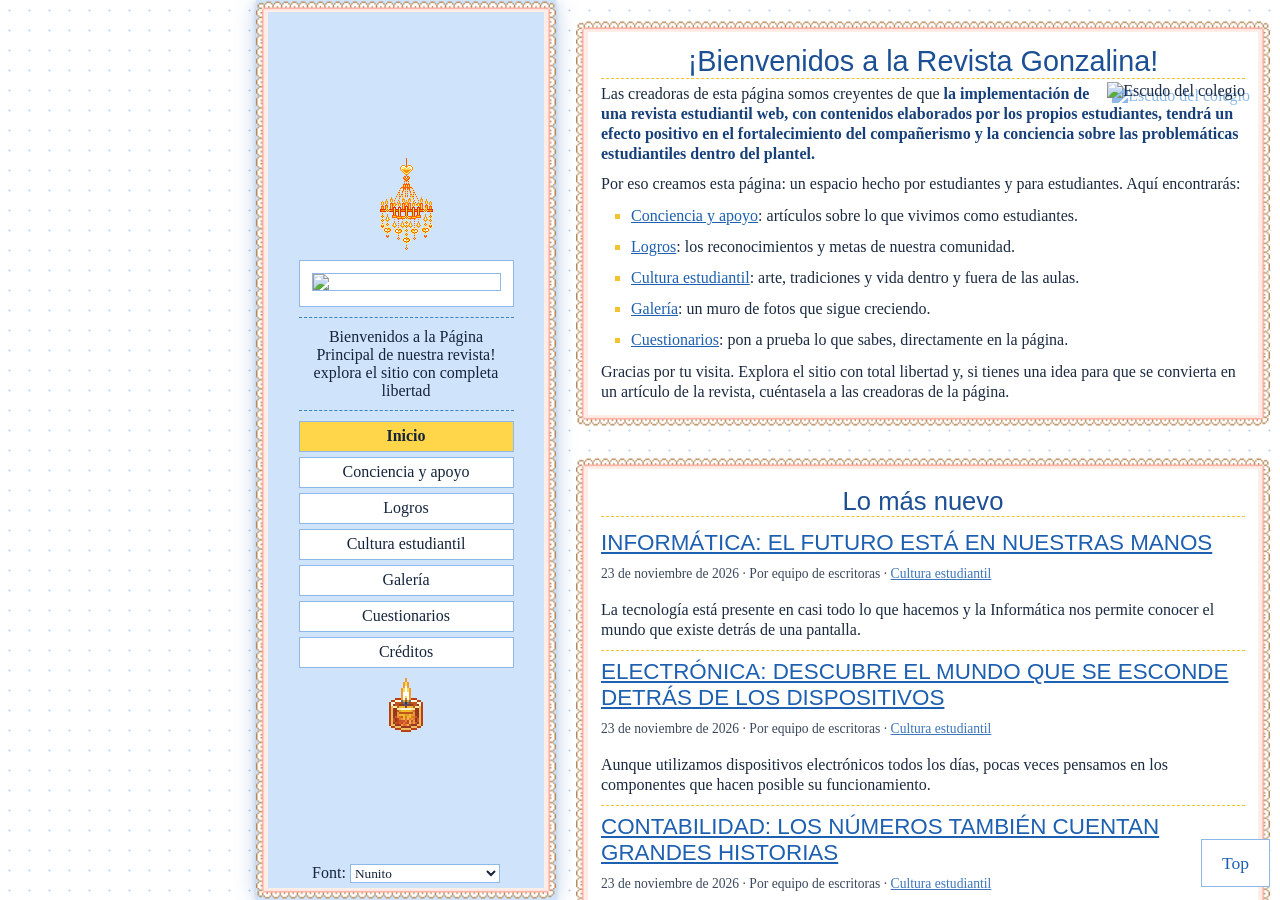
==== commit 89d5db7e: "Add files via upload" ====
--- a/index.html
+++ b/index.html
@@ -111,10 +111,14 @@
                 <section id="ultimos">
                     <h2>Lo más nuevo</h2>
                     <div id="ultimos-articulos"></div>
-                    <h3>Cuestionarios recientes</h3>
+                </section>
+                <section id="ultimos-quizzes">
+                    <h2>Cuestionarios recientes</h2>
                     <div id="ultimos-cuestionarios"></div>
                     <p class="center-item"><a href="cuestionarios.html">Ver todos los cuestionarios →</a></p>
-                    <h3>Fotos recientes</h3>
+                </section>
+                <section id="ultimos-galeria">
+                    <h2>Fotos recientes</h2>
                     <div id="ultimas-fotos" class="image-gallery"></div>
                     <p class="center-item"><a href="galeria.html">Ver todo el muro de fotos →</a></p>
                 </section>
--- a/css/secciones.css
+++ b/css/secciones.css
@@ -720,3 +720,48 @@
         transition: none;
     }
 }
+
+/* test de resultados */
+.quiz-afinidad {
+    list-style: none;
+    margin: 8px 0 0;
+    padding: 0;
+}
+
+.quiz-afinidad li {
+    margin: 8px 0;
+}
+
+.quiz-afinidad .quiz-barra {
+    margin: 2px 0 0;
+}
+
+.quiz-afin-pct {
+    float: right;
+    font-weight: bold;
+}
+
+.qz-res {
+    margin: 12px 0;
+    padding: 8px 14px 12px;
+    border: 1px solid var(--borders);
+    background: var(--blockquote);
+}
+
+.qz-op select {
+    flex: 0 1 220px;
+    width: auto;
+    max-width: 45%;
+    padding: 6px;
+}
+
+@media screen and (max-width: 800px) {
+    .qz-op {
+        flex-wrap: wrap;
+    }
+
+    .qz-op select {
+        flex: 1 1 100%;
+        max-width: 100%;
+    }
+}
